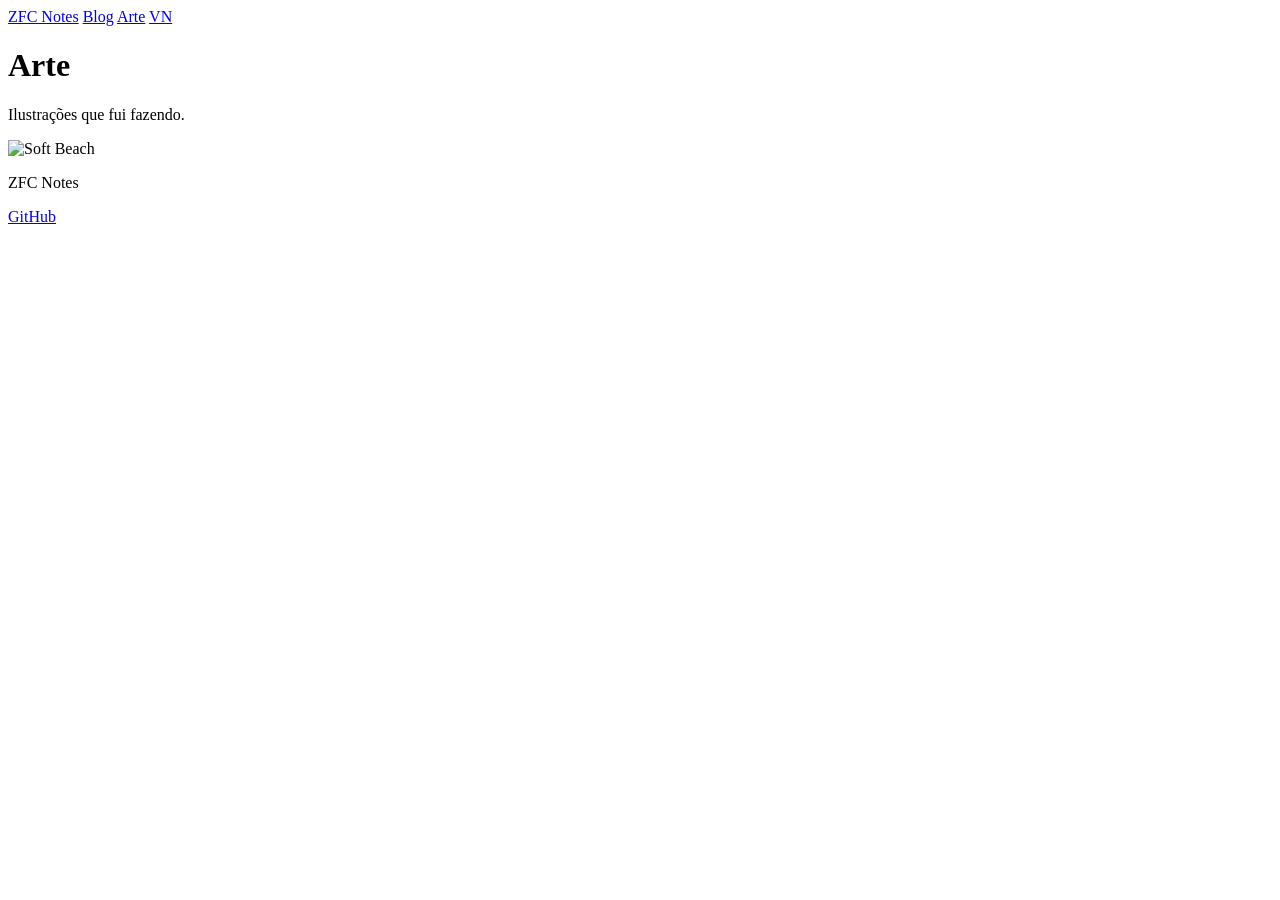
==== art/index.html @ e80a6500 "Add Visual Novel prototype interface Creates a self-contained VN page at /vn/ with character sprite " ====
<!DOCTYPE html>
<html lang="pt-BR">
<head>
  <meta charset="UTF-8">
  <meta name="viewport" content="width=device-width, initial-scale=1.0">
  <title>Arte — ZFC Notes</title>
  <link rel="stylesheet" href="../assets/css/style.css">
</head>
<body>

  <nav>
    <div class="container">
      <a href="/" class="site-title">ZFC Notes</a>
      <a href="../blog/">Blog</a>
      <a href="../art/">Arte</a>
      <a href="../vn/">VN</a>
    </div>
  </nav>

  <main>
    <div class="container">

      <div class="page-header">
        <h1>Arte</h1>
        <p>Ilustrações que fui fazendo.</p>
      </div>

      <section>
        <div class="art-grid">
          <div class="art-item">
            <img src="Illustration9.jpg" alt="Soft Beach">
          </div>
        </div>
      </section>

    </div>
  </main>

  <footer>
    <div class="container">
      <p>ZFC Notes</p>
      <p><a href="https://github.com/zfc14" target="_blank" rel="noopener">GitHub</a></p>
    </div>
  </footer>

</body>
</html>
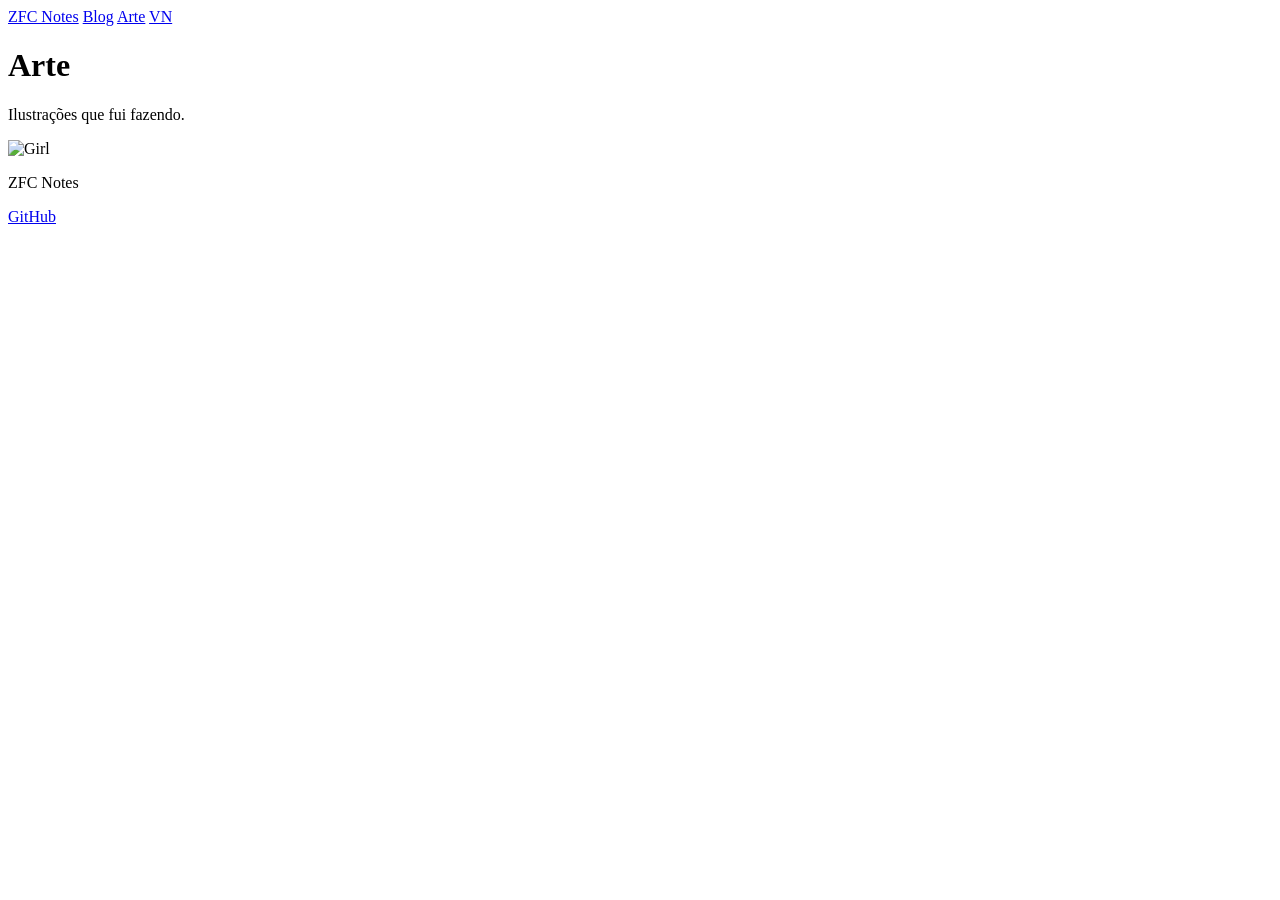
==== commit c67a4bfe: "Add avatar map prototype and fix image references - Replace broken Illustration9.jpg/sprite referenc" ====
--- a/art/index.html
+++ b/art/index.html
@@ -28,7 +28,7 @@
       <section>
         <div class="art-grid">
           <div class="art-item">
-            <img src="Illustration9.jpg" alt="Soft Beach">
+            <img src="Girl_1_sprite_1.png" alt="Girl">
           </div>
         </div>
       </section>
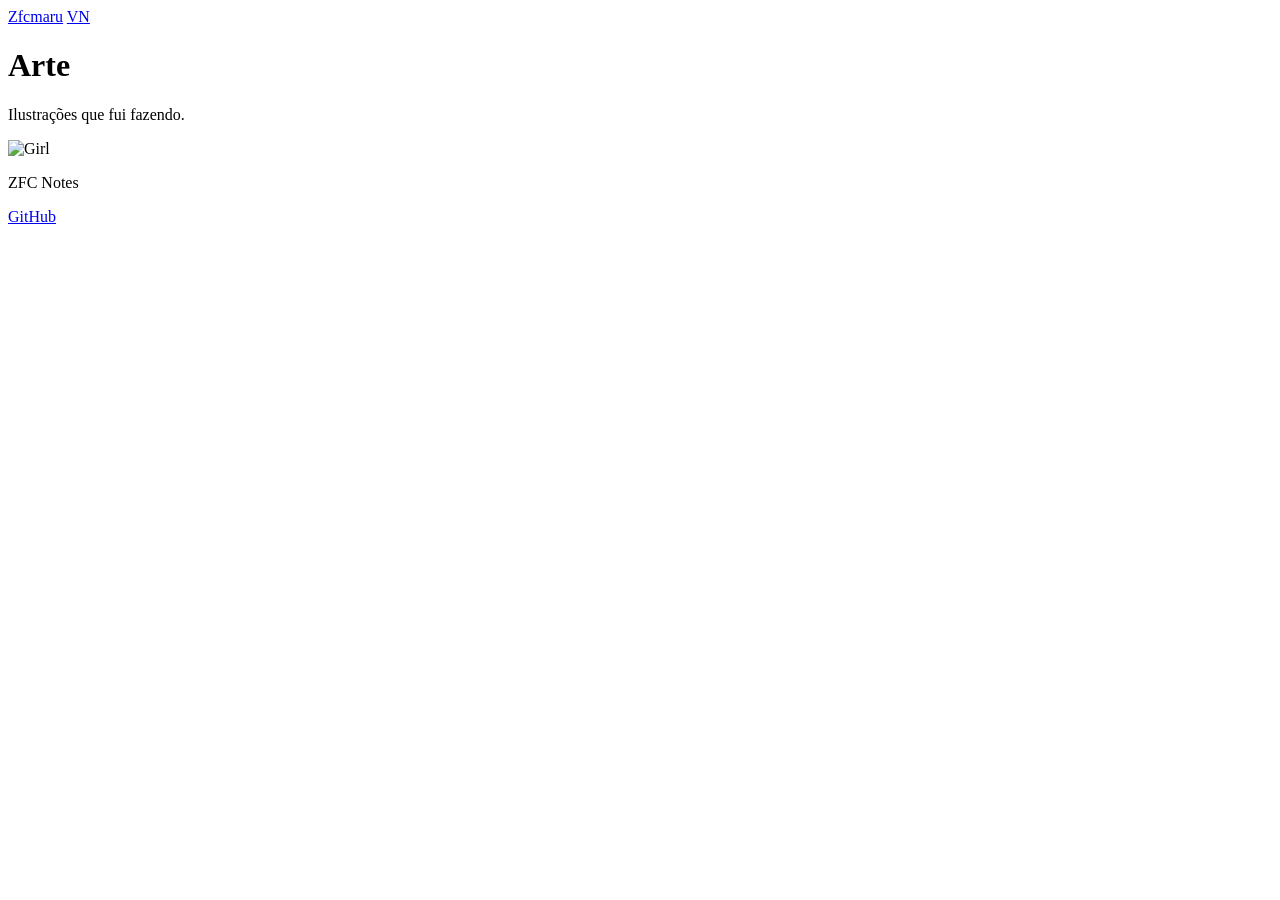
==== commit 28459bd6: "Update site title to Zfcmaru, Twitter link, and simplify nav - Rename site title from "ZFC Notes" to" ====
--- a/art/index.html
+++ b/art/index.html
@@ -3,16 +3,14 @@
 <head>
   <meta charset="UTF-8">
   <meta name="viewport" content="width=device-width, initial-scale=1.0">
-  <title>Arte — ZFC Notes</title>
+  <title>Arte — Zfcmaru</title>
   <link rel="stylesheet" href="../assets/css/style.css">
 </head>
 <body>
 
   <nav>
     <div class="container">
-      <a href="/" class="site-title">ZFC Notes</a>
-      <a href="../blog/">Blog</a>
-      <a href="../art/">Arte</a>
+      <a href="/" class="site-title">Zfcmaru</a>
       <a href="../vn/">VN</a>
     </div>
   </nav>
